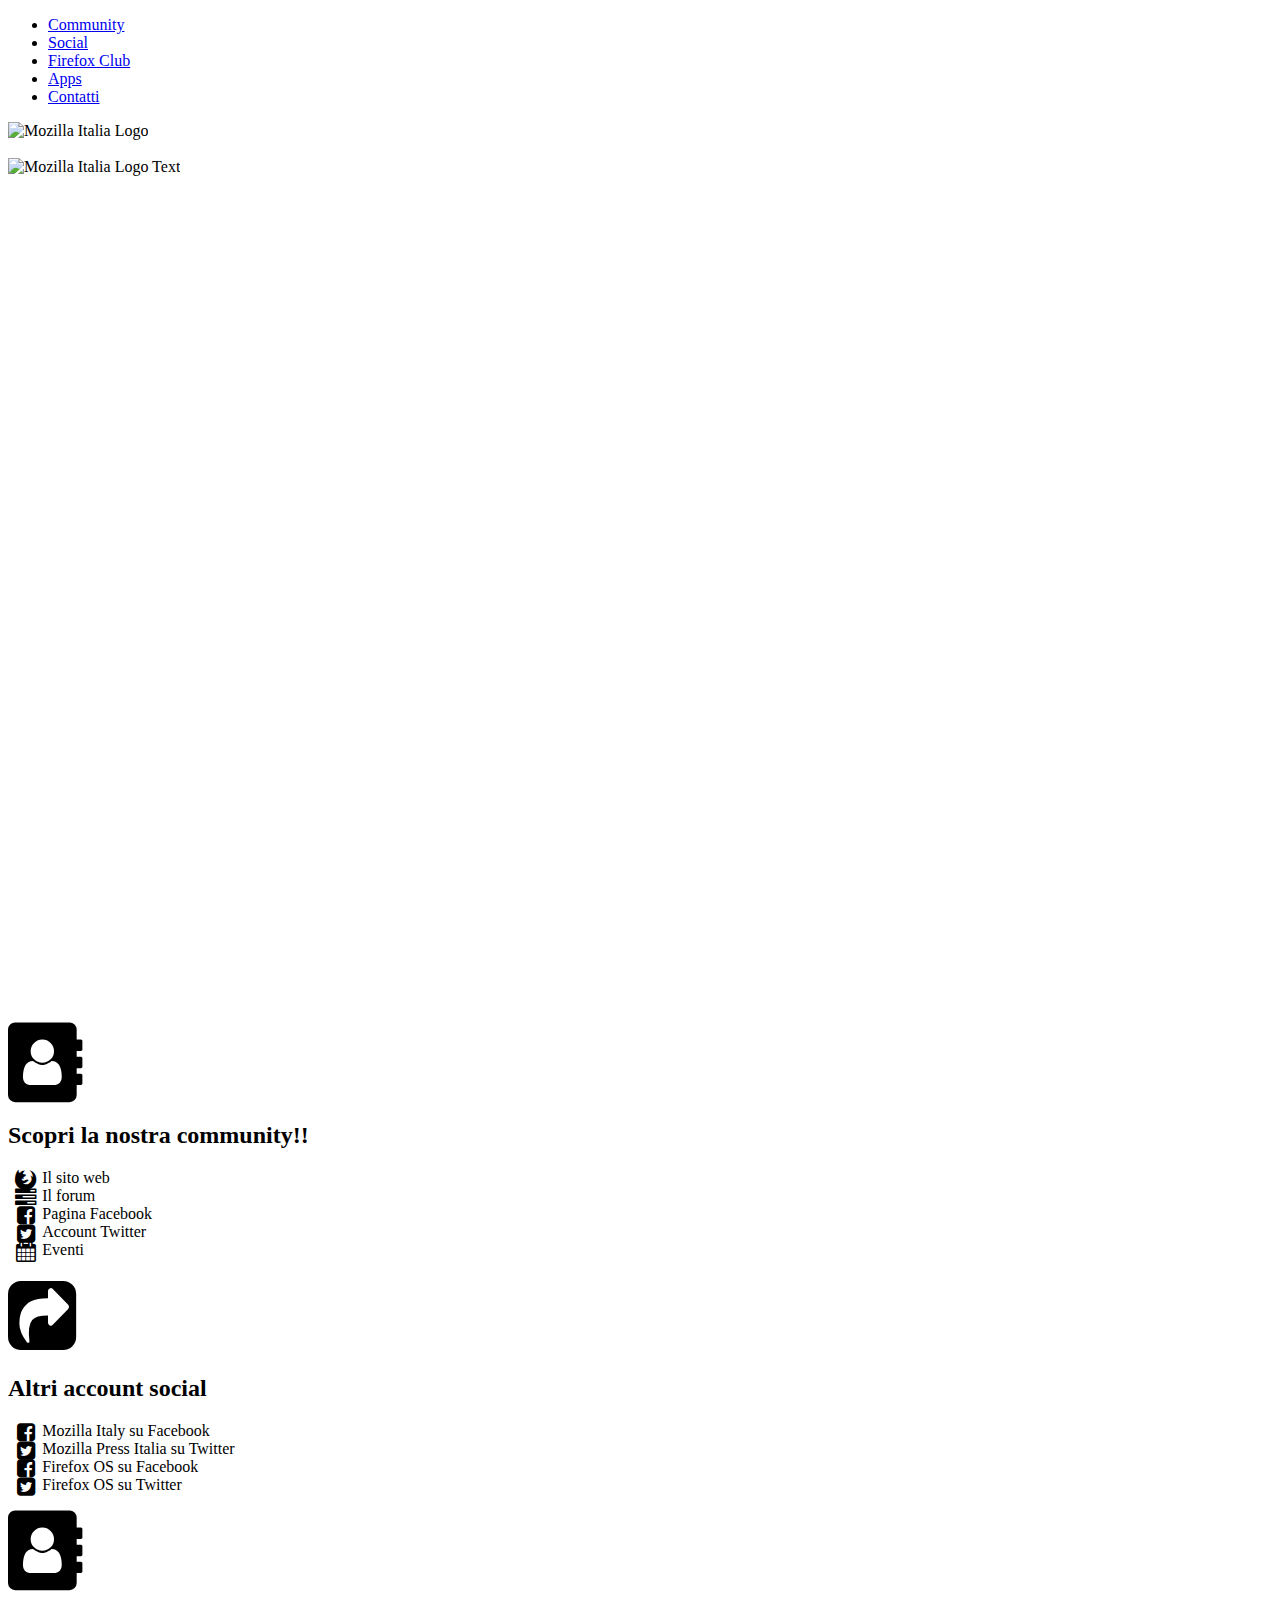
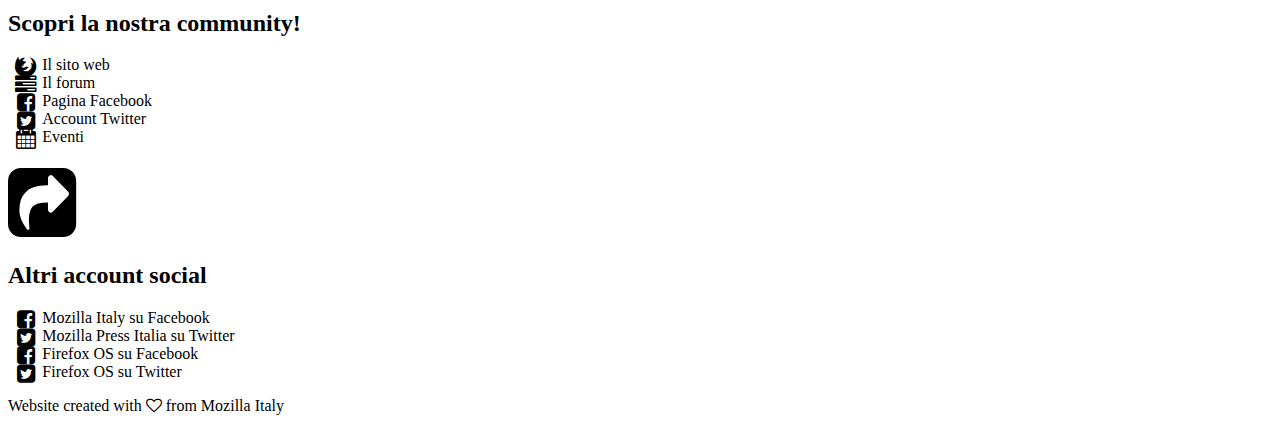
==== index.html @ 4e4d06ec "Index.html typo" ====
<!doctype html>
<html class="no-js" lang="it">
  <head>
    <meta charset="utf-8" />
    <meta http-equiv="x-ua-compatible" content="ie=edge">
    <meta name="viewport" content="width=device-width, initial-scale=1.0" />
    <title>Mozilla Italia</title>
    <link rel="stylesheet" href="https://cdnjs.cloudflare.com/ajax/libs/foundation/6.2.4/foundation-flex.min.css">
    <link rel="stylesheet" href="https://cdnjs.cloudflare.com/ajax/libs/font-awesome/4.7.0/css/font-awesome.css">
    <link rel="stylesheet" href="css/mozilla-italia.css">
  </head>
  <body>
    <ul class="menu align-center">
        <li><a href="#box1">Community</a></li>
        <li><a href="#box2">Social</a></li>
        <li><a href="#box3">Firefox Club</a></li>
        <li><a href="#box4">Apps</a></li>
        <li><a href="#">Contatti</a></li>
    </ul>

    <div class="mozilla-image">
      <div class="row align-middle" style="height: 100vh;">
        <div class="columns text-center">
          <img src="img/mozilla-italia.png" alt="Mozilla Italia Logo"><br>
          <img style="margin-top: 2vh;" src="img/mozilla-italia-text.png" alt="Mozilla Italia Logo Text">
        </div>
      </div>
    </div>

  <div id="box1" class="row collapse">
    <div class="small-12 large-expand columns text-center box1">
      <i class="fa fa-address-book fa-5x" aria-hidden="true"></i>
      <h2>Scopri la nostra community!!</h2>
      <div class="row align-center">
        <div class="small-10 medium-6  columns">
          <ul class="no-bullet text-left fa-ul box1-sublist">
            <li><i class="fa fa-lg fa-li fa-firefox" aria-hidden="true"></i> Il sito web</li>
            <li><i class="fa fa-lg fa-li fa-tasks" aria-hidden="true"></i> Il forum</li>
            <li><i class="fa fa-lg fa-li fa-facebook-square" aria-hidden="true"></i> Pagina Facebook</li>
            <li><i class="fa fa-lg fa-li fa-twitter-square" aria-hidden="true"></i> Account Twitter</li>
            <li><i class="fa fa-lg fa-li fa-calendar" aria-hidden="true"></i> Eventi</li>
          </ul>
        </div>
      </div>
    </div>

    <div id="box2"  class="small-12 large-expand columns text-center box2">
      <i class="fa fa-share-square fa-5x" aria-hidden="true"></i>
      <h2>Altri account social</h2>
      <div class="row align-center">
        <div class="small-12 medium-8  columns">
          <ul class="no-bullet text-left fa-ul box2-sublist">
            <li><i class="fa fa-lg fa-li fa-facebook-square" aria-hidden="true"></i> Mozilla Italy su Facebook</li>
            <li><i class="fa fa-lg fa-li fa-twitter-square" aria-hidden="true"></i> Mozilla Press Italia su Twitter</li>
            <li><i class="fa fa-lg fa-li fa-facebook-square" aria-hidden="true"></i> Firefox OS su Facebook</li>
            <li><i class="fa fa-lg fa-li fa-twitter-square" aria-hidden="true"></i> Firefox OS su Twitter</li>
          </ul>
        </div>
      </div>
    </div>
  </div>

  <div id="box3"  class="row collapse">
    <div class="small-12 large-expand columns text-center box3">
      <i class="fa fa-address-book fa-5x" aria-hidden="true"></i>
      <h2>Scopri la nostra community!</h2>
      <div class="row align-center">
        <div class="small-10 medium-6  columns">
          <ul class="no-bullet text-left fa-ul box3-sublist">
            <li><i class="fa fa-lg fa-li fa-firefox" aria-hidden="true"></i> Il sito web</li>
            <li><i class="fa fa-lg fa-li fa-tasks" aria-hidden="true"></i> Il forum</li>
            <li><i class="fa fa-lg fa-li fa-facebook-square" aria-hidden="true"></i> Pagina Facebook</li>
            <li><i class="fa fa-lg fa-li fa-twitter-square" aria-hidden="true"></i> Account Twitter</li>
            <li><i class="fa fa-lg fa-li fa-calendar" aria-hidden="true"></i> Eventi</li>
          </ul>
        </div>
      </div>
    </div>

    <div id="box4"  class="small-12 large-expand columns text-center box4">
      <i class="fa fa-share-square fa-5x" aria-hidden="true"></i>
      <h2>Altri account social</h2>
      <div class="row align-center">
        <div class="small-12 medium-8  columns">
          <ul class="no-bullet text-left fa-ul box4-sublist">
            <li><i class="fa fa-lg fa-li fa-facebook-square" aria-hidden="true"></i> Mozilla Italy su Facebook</li>
            <li><i class="fa fa-lg fa-li fa-twitter-square" aria-hidden="true"></i> Mozilla Press Italia su Twitter</li>
            <li><i class="fa fa-lg fa-li fa-facebook-square" aria-hidden="true"></i> Firefox OS su Facebook</li>
            <li><i class="fa fa-lg fa-li fa-twitter-square" aria-hidden="true"></i> Firefox OS su Twitter</li>
          </ul>
        </div>
      </div>
    </div>
  </div>

  <div class="row text-center collapse footer">
    <div class="small-12 columns">
      <p>Website created with <i class="fa fa-heart-o" aria-hidden="true"></i> from Mozilla Italy</p>
    </div>
  </div>

  <script src="https://code.jquery.com/jquery-3.1.1.min.js"></script>
  <script src="https://cdnjs.cloudflare.com/ajax/libs/what-input/2.1.1/what-input.min.js"></script>
  <script src="https://cdn.jsdelivr.net/foundation/6.2.4/foundation.min.js"></script>
  <script>
    $(document).foundation();
  </script>
</body>
</html>
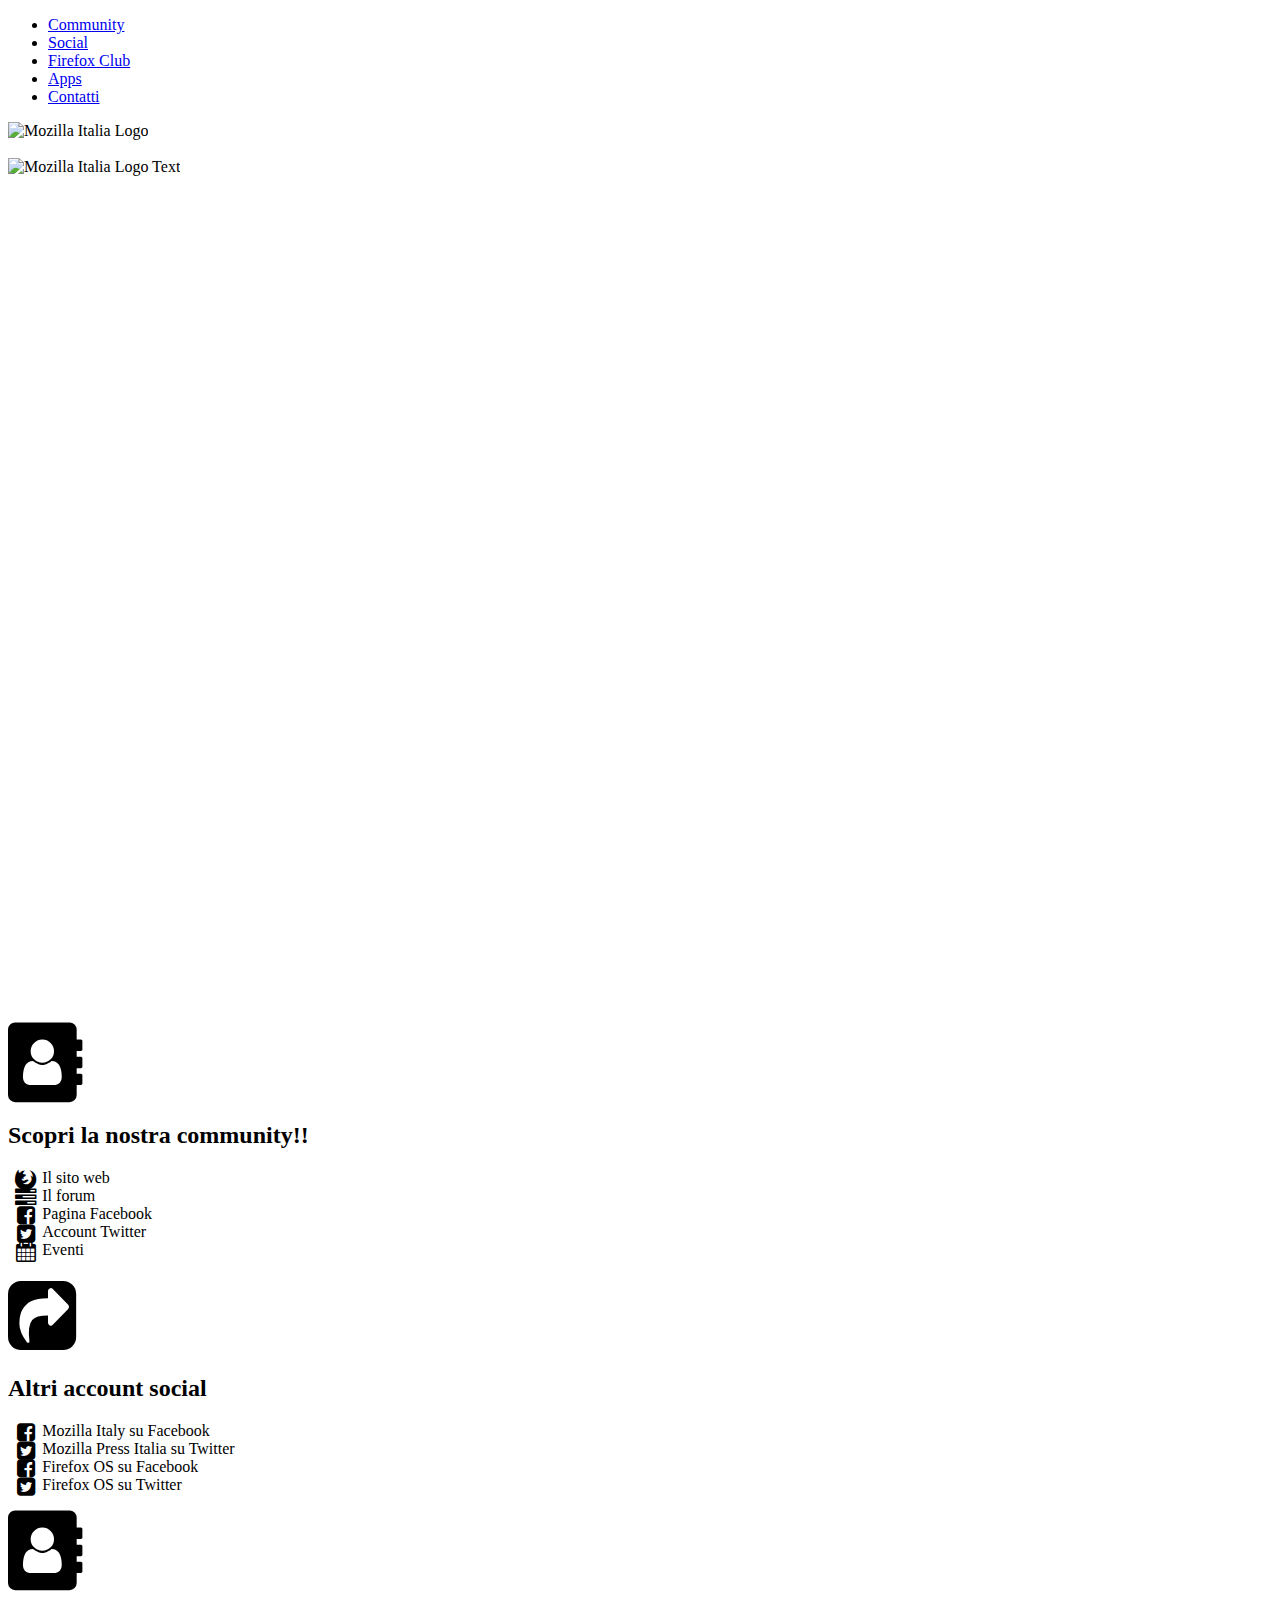
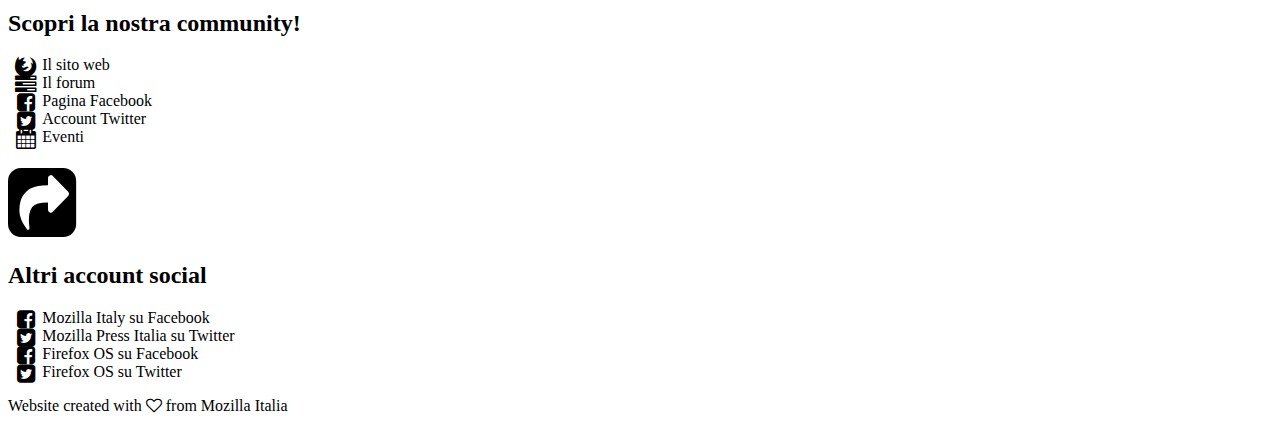
==== commit 11419abf: "Fix Footer Copyright" ====
--- a/index.html
+++ b/index.html
@@ -8,6 +8,14 @@
     <link rel="stylesheet" href="https://cdnjs.cloudflare.com/ajax/libs/foundation/6.2.4/foundation-flex.min.css">
     <link rel="stylesheet" href="https://cdnjs.cloudflare.com/ajax/libs/font-awesome/4.7.0/css/font-awesome.css">
     <link rel="stylesheet" href="css/mozilla-italia.css">
+    <meta property="og:type" content="website" />
+    <meta property="og:title" content="Mozilla Italia" />
+    <meta property="og:description" content="I nostri riferimenti social e molto altro!" />
+    <meta property="og:url" content="http://mozillaitalia.github.io" />
+    <meta property="og:site_name" content="Mozilla Italia" />
+    <meta property="og:image" content="img/mozilla-italia-text.png" />
+    <meta property="og:locale" content="it_IT" />
+    <meta name="twitter:site" content="@mozillaitalia" />
   </head>
   <body>
     <ul class="menu align-center">
@@ -32,7 +40,7 @@
       <i class="fa fa-address-book fa-5x" aria-hidden="true"></i>
       <h2>Scopri la nostra community!!</h2>
       <div class="row align-center">
-        <div class="small-10 medium-6  columns">
+        <div class="small-10 medium-6 columns">
           <ul class="no-bullet text-left fa-ul box1-sublist">
             <li><i class="fa fa-lg fa-li fa-firefox" aria-hidden="true"></i> Il sito web</li>
             <li><i class="fa fa-lg fa-li fa-tasks" aria-hidden="true"></i> Il forum</li>
@@ -44,11 +52,11 @@
       </div>
     </div>
 
-    <div id="box2"  class="small-12 large-expand columns text-center box2">
+    <div id="box2" class="small-12 large-expand columns text-center box2">
       <i class="fa fa-share-square fa-5x" aria-hidden="true"></i>
       <h2>Altri account social</h2>
       <div class="row align-center">
-        <div class="small-12 medium-8  columns">
+        <div class="small-12 medium-8 columns">
           <ul class="no-bullet text-left fa-ul box2-sublist">
             <li><i class="fa fa-lg fa-li fa-facebook-square" aria-hidden="true"></i> Mozilla Italy su Facebook</li>
             <li><i class="fa fa-lg fa-li fa-twitter-square" aria-hidden="true"></i> Mozilla Press Italia su Twitter</li>
@@ -60,12 +68,12 @@
     </div>
   </div>
 
-  <div id="box3"  class="row collapse">
+  <div id="box3" class="row collapse">
     <div class="small-12 large-expand columns text-center box3">
       <i class="fa fa-address-book fa-5x" aria-hidden="true"></i>
       <h2>Scopri la nostra community!</h2>
       <div class="row align-center">
-        <div class="small-10 medium-6  columns">
+        <div class="small-10 medium-6 columns">
           <ul class="no-bullet text-left fa-ul box3-sublist">
             <li><i class="fa fa-lg fa-li fa-firefox" aria-hidden="true"></i> Il sito web</li>
             <li><i class="fa fa-lg fa-li fa-tasks" aria-hidden="true"></i> Il forum</li>
@@ -77,11 +85,11 @@
       </div>
     </div>
 
-    <div id="box4"  class="small-12 large-expand columns text-center box4">
+    <div id="box4" class="small-12 large-expand columns text-center box4">
       <i class="fa fa-share-square fa-5x" aria-hidden="true"></i>
       <h2>Altri account social</h2>
       <div class="row align-center">
-        <div class="small-12 medium-8  columns">
+        <div class="small-12 medium-8 columns">
           <ul class="no-bullet text-left fa-ul box4-sublist">
             <li><i class="fa fa-lg fa-li fa-facebook-square" aria-hidden="true"></i> Mozilla Italy su Facebook</li>
             <li><i class="fa fa-lg fa-li fa-twitter-square" aria-hidden="true"></i> Mozilla Press Italia su Twitter</li>
@@ -95,7 +103,7 @@
 
   <div class="row text-center collapse footer">
     <div class="small-12 columns">
-      <p>Website created with <i class="fa fa-heart-o" aria-hidden="true"></i> from Mozilla Italy</p>
+      <p>Website created with <i class="fa fa-heart-o" aria-hidden="true"></i> from Mozilla Italia</p>
     </div>
   </div>
 
